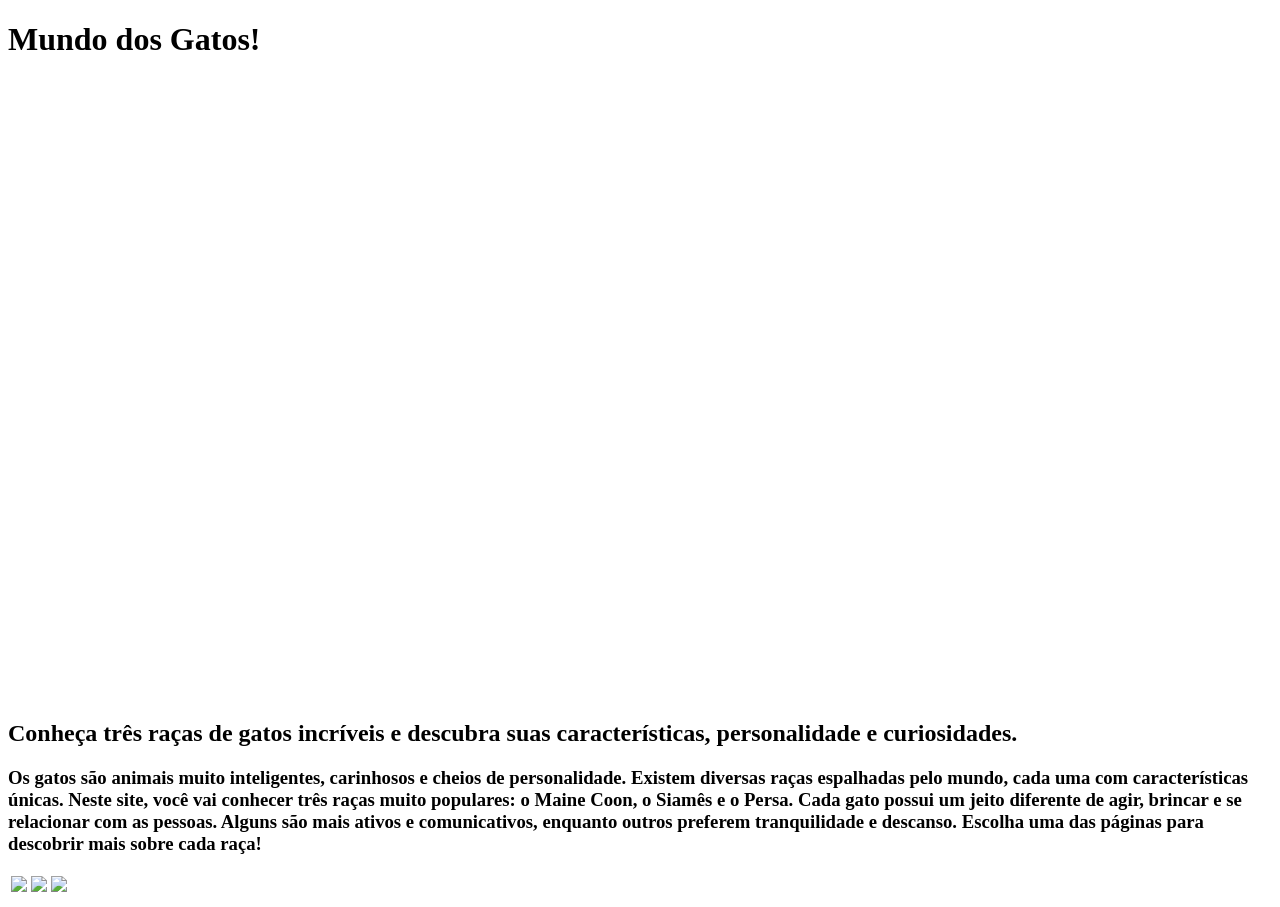
==== index.html @ 4abec666 "jgg" ====
<!doctype html>
<html lang="pt-br">
    <head>
        <META charset="UTF-8">
        <META name="title" content="Gatos">
        <META name="author" content="Luiza">
        <META name="descripton" content="Conheça três raças de gatos incríveis e descubra suas características, personalidade e curiosidades.">
        <META name="robots" content="index, follow">
        <META name="keywords" content="gatos, gato, persa, siames, maine coon, cute, fofo, amo">

        <title>Gatos</title>
        <link rel="stylesheet" type="text/css" href= "css/estilos1.css">
        
    </head>
    <body>
        <h1>
            Mundo dos Gatos!
        </h1>
        <center>

        
       <iframe width="1095" height="616" src="https://www.youtube.com/embed/lMhyGdAOb5o" title="Gatos Malucos em Ação: Rir É Garantido!&quot;l" frameborder="0" allow="accelerometer; autoplay; clipboard-write; encrypted-media; gyroscope; picture-in-picture; web-share" referrerpolicy="strict-origin-when-cross-origin" allowfullscreen></iframe>
        </center>
        <h2>Conheça três raças de gatos incríveis e descubra suas características, personalidade e curiosidades.</h2>
        <h3>Os gatos são animais muito inteligentes, carinhosos e cheios de personalidade. Existem diversas raças espalhadas pelo mundo, cada uma com características únicas. Neste site, você vai conhecer três raças muito populares: o Maine Coon, o Siamês e o Persa.

Cada gato possui um jeito diferente de agir, brincar e se relacionar com as pessoas. Alguns são mais ativos e comunicativos, enquanto outros preferem tranquilidade e descanso.

Escolha uma das páginas para descobrir mais sobre cada raça!</h3>
        <table>
            <tr>
                <td><a href="página 1.html"><img src="Imagens/Maine Coon.png"></a></td>
                <td><a href="página 2.html"><img src="Imagens/Persa.png"></a></td>
                <td><a href="página 3.html"><img src="Imagens/Siames.png"></a></td>
            </tr>
        </table>
    </body>
</html>
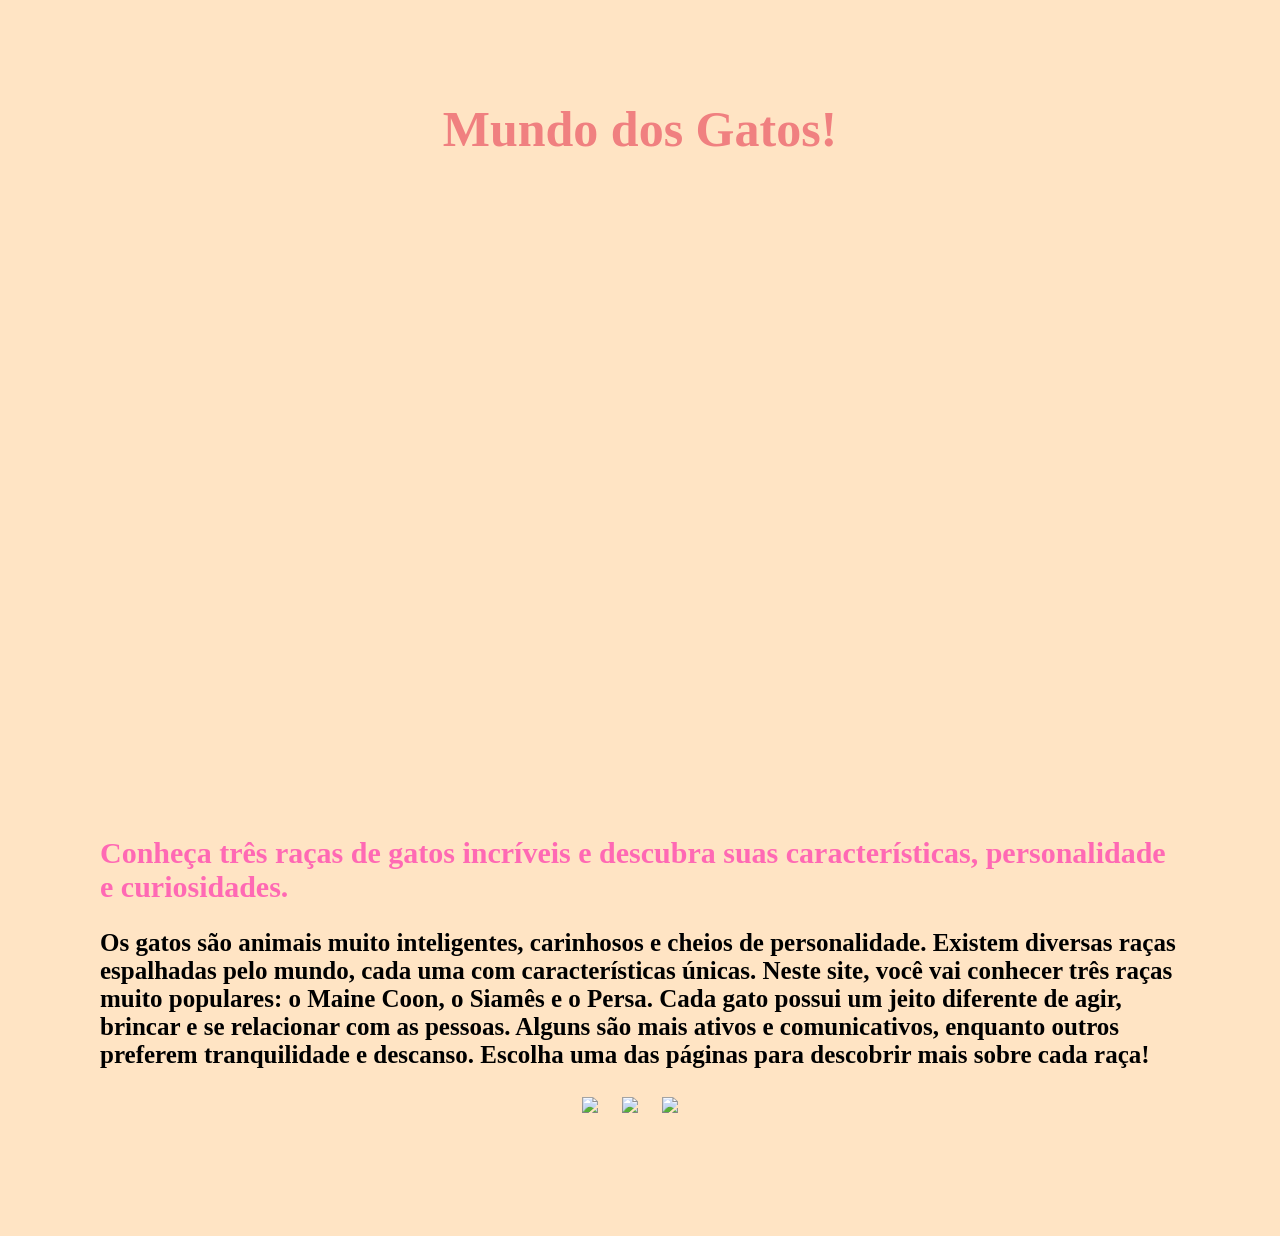
==== commit b381f03b: "Update index.html" ====
--- a/index.html
+++ b/index.html
@@ -9,7 +9,7 @@
         <META name="keywords" content="gatos, gato, persa, siames, maine coon, cute, fofo, amo">
 
         <title>Gatos</title>
-        <link rel="stylesheet" type="text/css" href= "css/estilos1.css">
+        <link rel="stylesheet" type="text/css" href= "estilos1.css">
         
     </head>
     <body>
@@ -35,4 +35,4 @@
             </tr>
         </table>
     </body>
-</html>+</html>
--- a/estilos1.css
+++ b/estilos1.css
@@ -0,0 +1,66 @@
+@charset "utf-8";
+/*CSS Document*/
+
+body{
+    background-color: bisque;
+    margin:100px
+}
+
+h1{
+    text-align: center;
+    color:lightcoral;
+    font-size: 50px;
+    font-family: Georgia, 'Times New Roman', Times, serif;
+}
+h2{
+    text-align:left;
+    color: hotpink;
+    font-size: 30px;
+    font-family: Georgia, 'Times New Roman', Times, serif;
+}
+h3{
+    text-align:left;
+    color: black;
+    font-size: 25px;
+    font-family: Georgia, 'Times New Roman', Times, serif;
+}
+
+ul{
+    text-align:left;
+    color:black;
+    font-size: 20px;
+    font-family: Georgia, 'Times New Roman', Times, serif;
+    
+
+}
+
+
+p{
+    text-align:justify;
+    color:rgb(0, 0, 0);
+    font-size: 20px;
+    font-family: Georgia, 'Times New Roman', Times, serif;
+}
+table{
+    display: flex;
+    justify-content: center;
+}
+img{
+    float:left;
+    padding-right: 20px;
+    /*Distanciamento do texto da imagem*/
+    padding-bottom: 20px;
+}
+.voltar{
+    display:flex;
+    justify-content: center;
+    align-items: center;
+    height: 50px;
+    
+}
+.voltar img{
+    max-width: 40%;
+    max-height: 40%;
+    width: 60%;
+    
+}
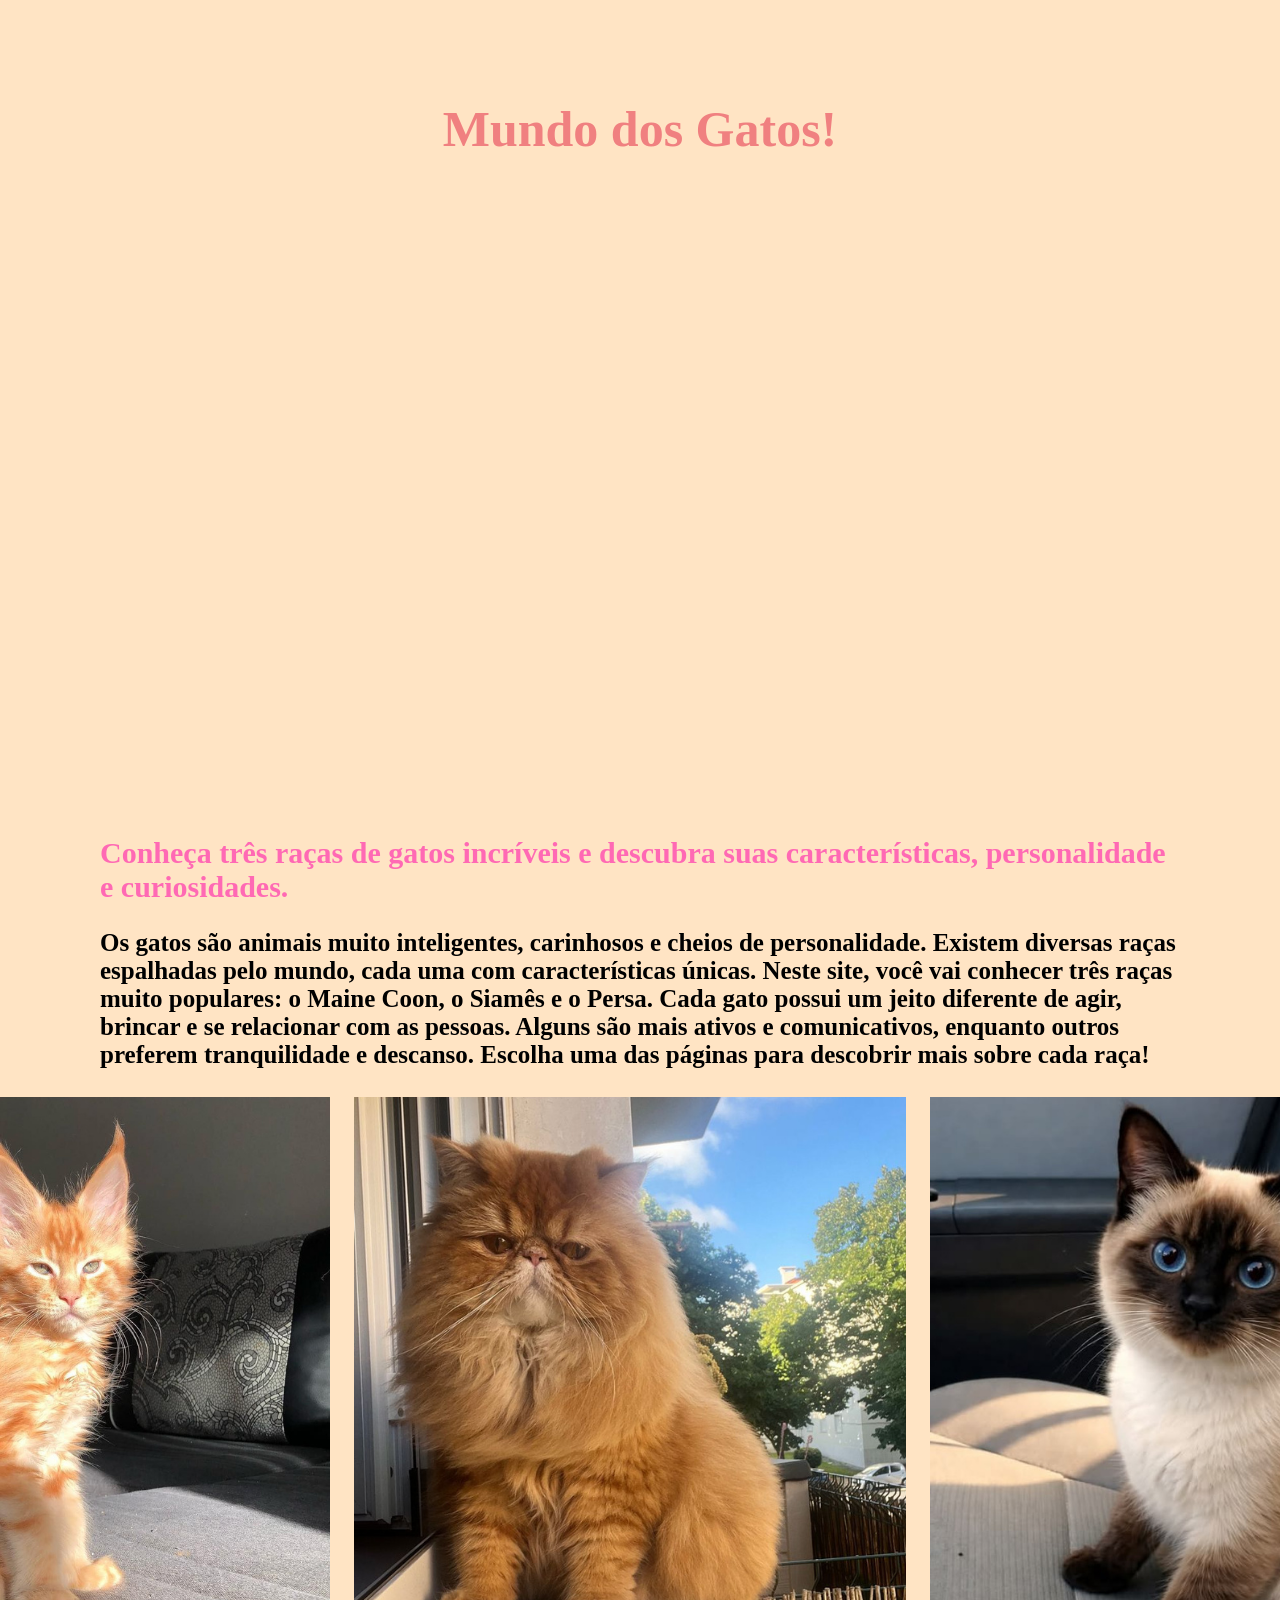
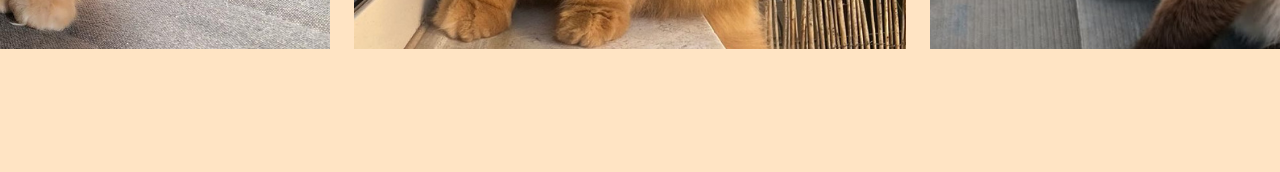
==== commit c0aaece8: "Update index.html" ====
--- a/index.html
+++ b/index.html
@@ -29,9 +29,9 @@
 Escolha uma das páginas para descobrir mais sobre cada raça!</h3>
         <table>
             <tr>
-                <td><a href="página 1.html"><img src="Imagens/Maine Coon.png"></a></td>
-                <td><a href="página 2.html"><img src="Imagens/Persa.png"></a></td>
-                <td><a href="página 3.html"><img src="Imagens/Siames.png"></a></td>
+                <td><a href="página 1.html"><img src="Maine Coon.png"></a></td>
+                <td><a href="página 2.html"><img src="Persa.png"></a></td>
+                <td><a href="página 3.html"><img src="Siames.png"></a></td>
             </tr>
         </table>
     </body>
